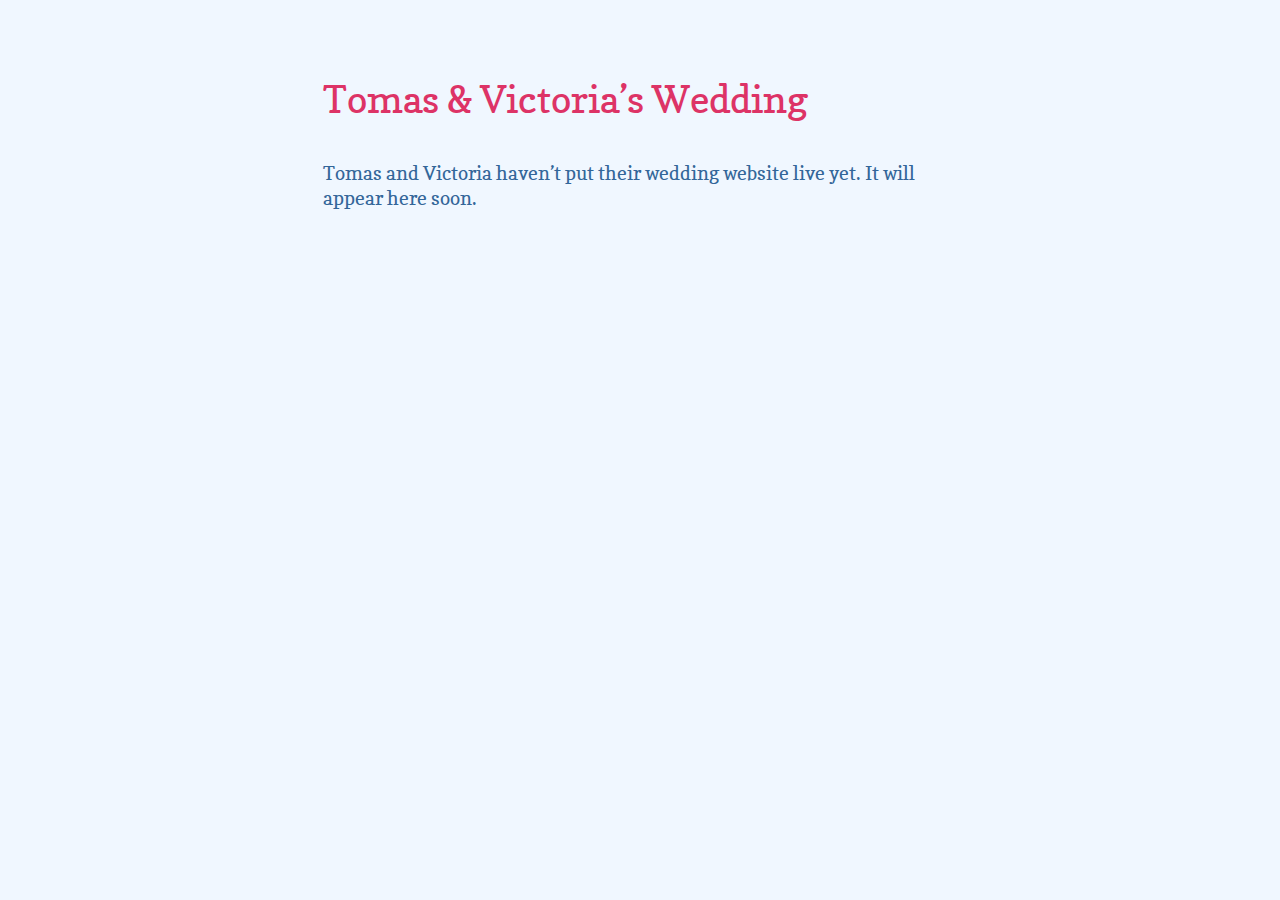
==== www/index.html @ 42a4ba70 "Backlog: Holding website" ====
<!DOCTYPE html>
<meta charset=utf-8>
<title>Tomas &amp; Victoria’s Wedding</title>
<link rel=stylesheet href=style/main.css>

<h1>Tomas &amp; Victoria’s Wedding</h1>

<p>Tomas and Victoria haven’t put their wedding website live yet. It will
appear here soon.
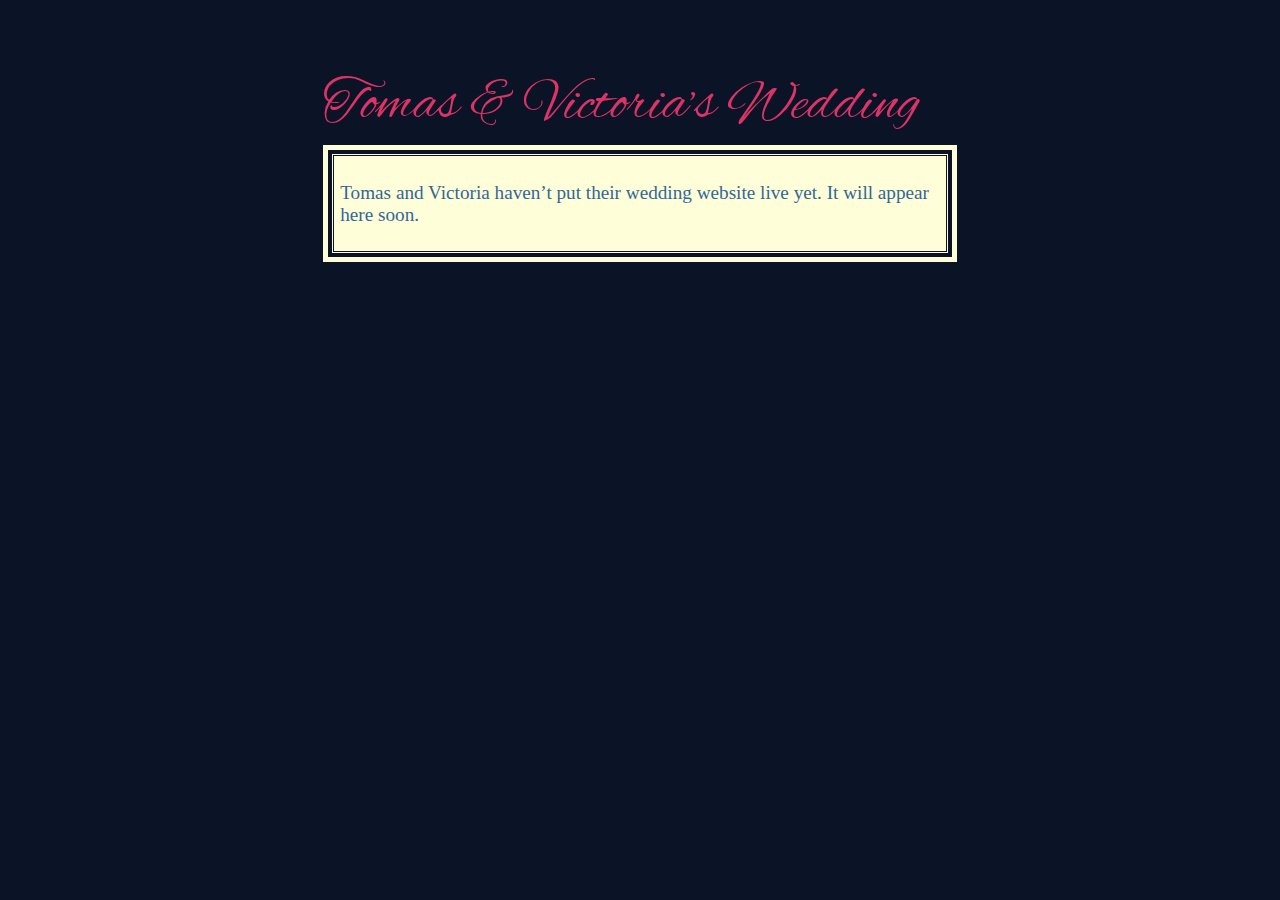
==== commit 47f59744: "Progress: Background and borders" ====
--- a/www/index.html
+++ b/www/index.html
@@ -5,5 +5,7 @@
 
 <h1>Tomas &amp; Victoria’s Wedding</h1>
 
+<div id=main><div id=main_wrap1><div id=main_wrap2>
 <p>Tomas and Victoria haven’t put their wedding website live yet. It will
 appear here soon.
+</div></div></div>
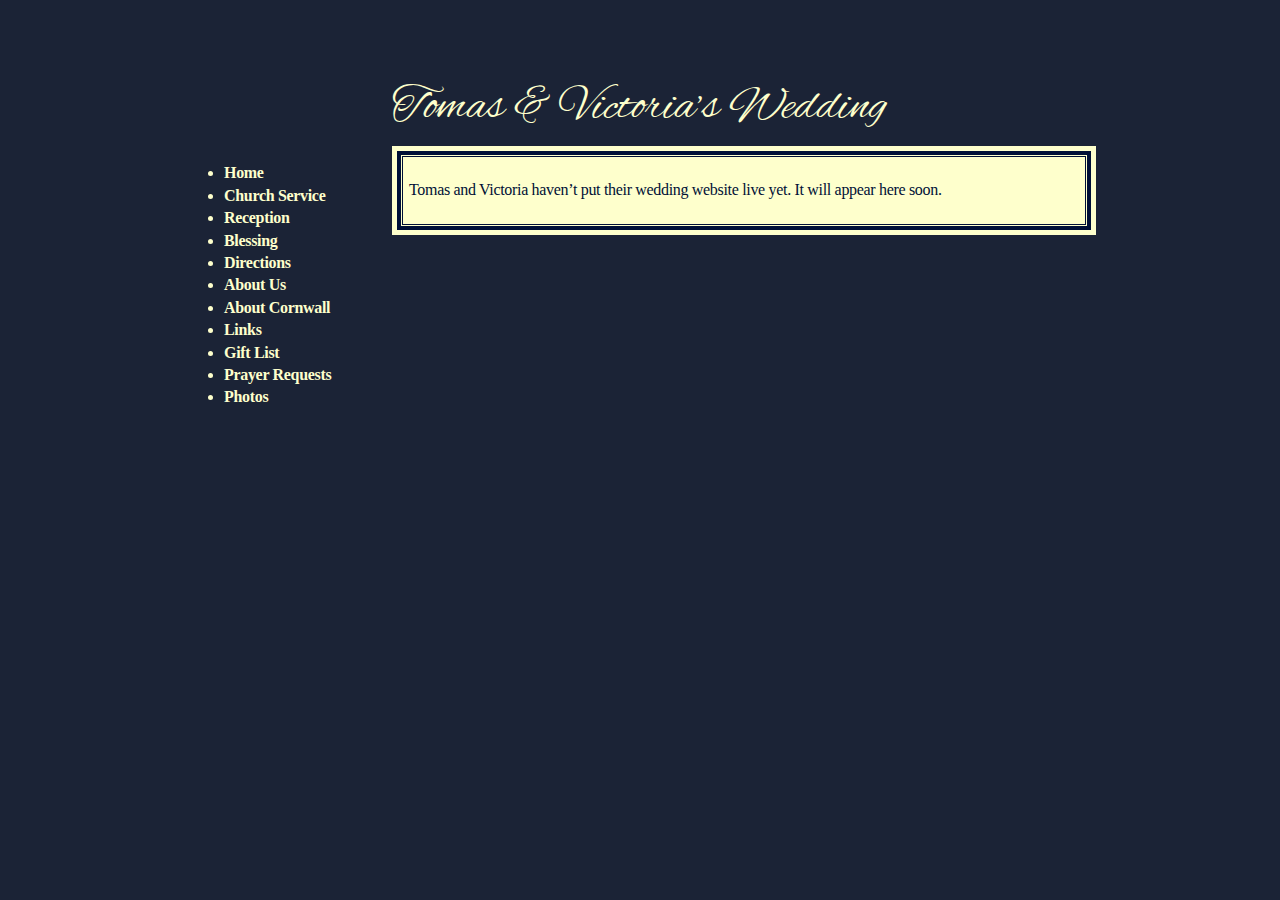
==== commit 3606dbd5: "Progress: Start of #nav" ====
--- a/www/index.html
+++ b/www/index.html
@@ -5,7 +5,22 @@
 
 <h1>Tomas &amp; Victoria’s Wedding</h1>
 
+<ul id=nav>
+  <li>Home
+  <li>Church Service
+  <li>Reception
+  <li>Blessing
+  <li>Directions
+  <li>About Us
+  <li>About Cornwall
+  <li>Links
+  <li>Gift List
+  <li>Prayer Requests
+  <li>Photos
+</ul>
+
 <div id=main><div id=main_wrap1><div id=main_wrap2>
 <p>Tomas and Victoria haven’t put their wedding website live yet. It will
 appear here soon.
+
 </div></div></div>
